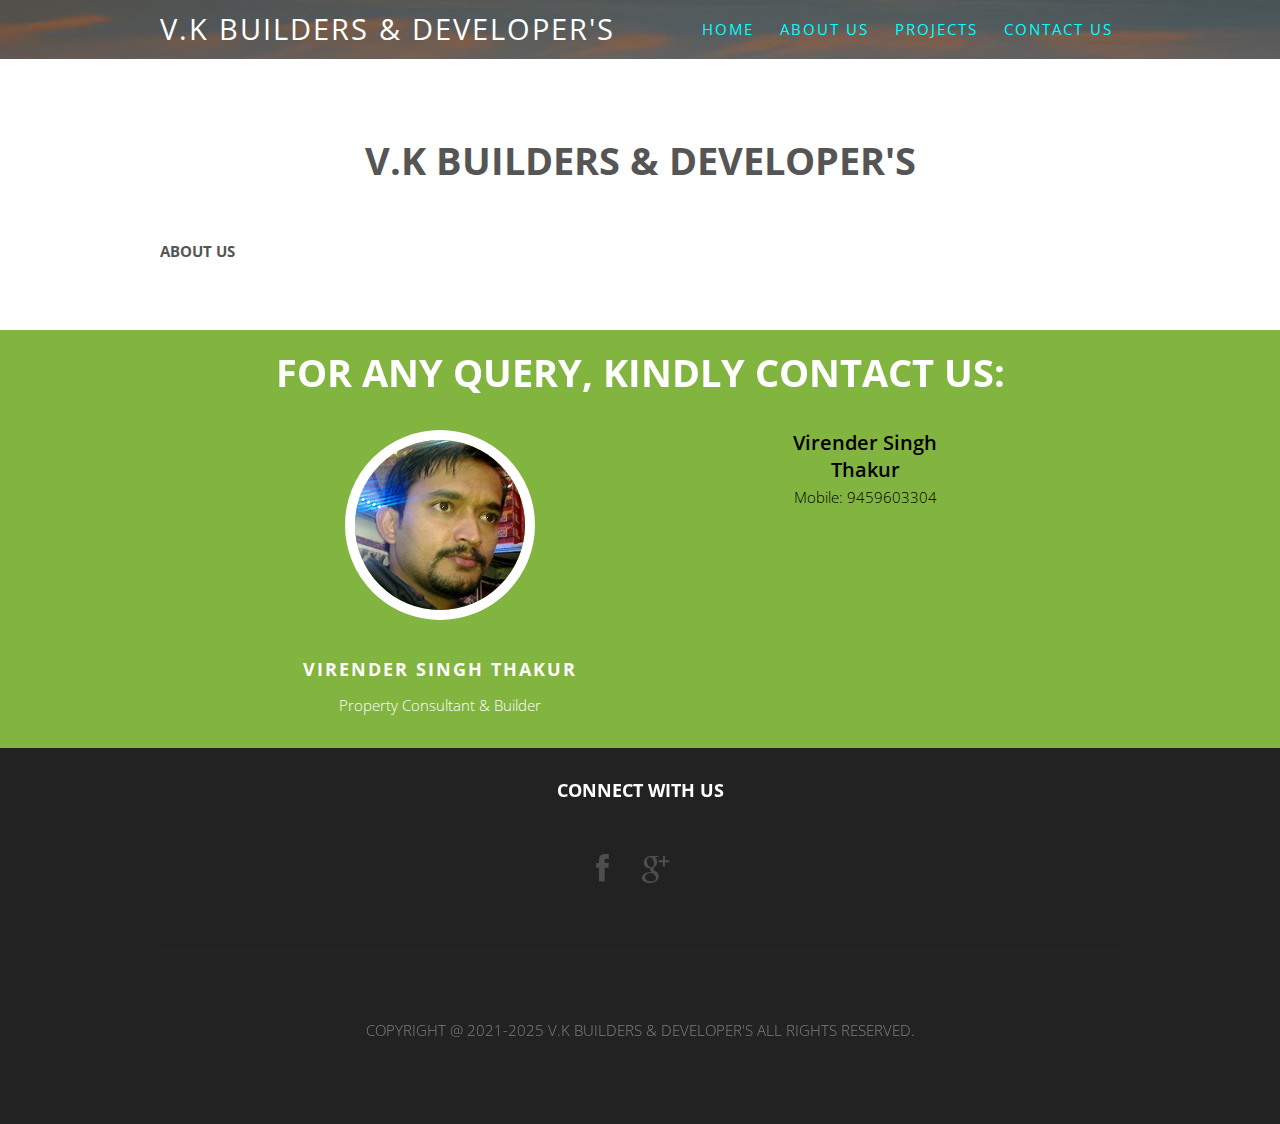
==== aboutus.html @ f0c11429 "inital commit" ====
﻿<!DOCTYPE HTML>
<html>
<head>
	<title>V.K BUILDERS & DEVELOPER'S</title>
	<meta http-equiv="content-type" content="text/html; charset=utf-8" />
	<meta name="description" content="" />
	<meta name="keywords" content="" />
	<!--[if lte IE 8]><script src="css/ie/html5shiv.js"></script><![endif]-->
	<script src="js/jquery.min.js"></script>
	<!--<script src="https://code.jquery.com/jquery-3.6.0.min.js"
			integrity="sha256-/xUj+3OJU5yExlq6GSYGSHk7tPXikynS7ogEvDej/m4="
			crossorigin="anonymous"></script>-->
	<script src="js/jquery.dropotron.min.js"></script>
	<script src="js/skel.min.js"></script>
	<script src="js/skel-layers.min.js"></script>
	<script src="js/init.js"></script>
	<script src="js/onloadaboutus.js"></script>
	<noscript>
		<link rel="stylesheet" href="css/skel.css" />
		<link rel="stylesheet" href="css/style.css" />
	</noscript>
	<!--[if lte IE 8]><link rel="stylesheet" href="css/ie/v8.css" /><![endif]-->
</head>
	<body>

		<!-- Header Wrapper -->
			<div class="wrapper style1">
			
			<!-- Header -->
				<div id="header">
					<div class="container">

						<!-- Logo -->
						<!--<img src="./images/logo.png" alt="Logo" width="50" height="50" style="background:#00FFFF; margin-left:20px; margin-top:5px; border-radius: 15px;">-->
						<h1><a href="index.html" id="logo"> 
							<!--<img src="./images/logo.png" alt="Logo" width="50" height="50" style="background:#00FFFF; margin-left:20px; margin-top:5px; border-radius: 15px;">--> 
							 V.K BUILDERS & DEVELOPER'S
							</a>
						</h1>

						<!-- Nav -->
						<nav id="nav">
							<ul style="color:#00FFFF;">
								<!--<li class="active"><a href="index.html">Home</a></li>-->
								<li><a href="index.html">Home</a></li>
								<li><a href="aboutus.html">About US</a></li>
								<li>
									<a href="">Projects</a>
									<ul>
										<li><a href="heerdenclave.html">Heer-D Enclave</a></li>
										<li><a href="commercialspaces.html">Commerical Spaces</a></li>
										<!--<li><a href="#">Jhatingri Cottage Project</a></li>
				<li>
					<a href="">Cottage Project</a>
					<ul>
						<li><a href="#">Kolor</a></li>
						<li><a href="#">Tamhasels</a></li>
						<li><a href="#">Kolar</a></li>
					</ul>
				</li>
			<li><a href="#">Machayaal Project</a></li>-->
									</ul>
								</li>
								<!--<li><a href="left-sidebar.html">Left Sidebar</a></li>-->
								<!--<li><a href="right-sidebar.html">Right Sidebar</a></li>-->
								<li><a href="contactus.html">Contact US</a></li>
							</ul>
						</nav>

					</div>
				</div>
			</div>
		
		<!-- Main -->
			<div id="main" class="wrapper style4">

				<!--Content-->
				<!-- Section Three -->
				<div class="wrapper style4">
					<section class="container" id="aboutspan">
						<header class="major">
							<h2>V.K BUILDERS & DEVELOPER'S</h2>
							<span class="byline"></span>
							
						</header>
						<span class="byline"><b>ABOUT US</b></span>
						<p style="text-align:left">V.K BUILDERS & DEVELOPER'S is a family owned by Virender Singh Thakur with nearly 10 years of building expertise.We are well trusted property builder in Himachal Pradesh for crafting superior residential and commercial properties enhance your life experience in a contemporary world. The supremacy of V.K BUILDERS & DEVELOPER'S lies in optimizing the potential of vacant spaces.</p>
						<span class="byline"> <b>VISION & PHILOSOPHY</b></span>
						<p style="text-align:left">
							We are dedicated to establish a brighter tomorrow. Through expertise, reliability and quality, we are in process of building a legacy that will stand the test of time. <br />
							We lead by example and building trust along with total clarity of thought and a vision that will help in transforming the lives of people. Our aim is to create environment based on shared beliefs, between us and our customers.<br />
							We are commited to Designing and delivering projects as per the needs and aspirations of our clients and promoting and executing fair and transparent transactions with customers and vendors.
						</p>
					</section>
	             </div>
			</div>
		
		<!-- Team -->
			<div class="wrapper style5">
				<section id="team" class="container">
					<header class="major">
						<h2>FOR ANY QUERY, KINDLY CONTACT US:</h2>
						<!--<span class="byline">pulvinar mollis. Vestibulum sem magna, elementum vestibulum arcu</span>-->
					</header>
					<div class="row">
						<div class="3u" style="margin:auto; width: 60%">

								<a href="#" class="image"><img src="images/vkt.png" alt=""></a>
								<h3>Virender Singh Thakur</h3>
								<p>Property Consultant & Builder</p>

						</div>
						<div class="3u">
							
								<p id="contactusp" style=" width: 100%">
									<span class="byline" style="color:black;font-weight:600; font-size:20px">Virender Singh Thakur <br /></span>
									<span class="byline" style="color:black;font-weight:300">Mobile: 9459603304 <br /></span>
									<span class="byline" style="color:black;font-weight:300">Email: virenderthakur27@gmail.com <br /></span>
									<span class="byline" style="color:black;font-weight:300">Address: Near Competent Showroom <br /> Dhelu, Joginder Nagar, H.P</span>
								</p>
						</div>
						<!--<div class="3u">
							<a href="#" class="image"><img src="images/placeholder.png" alt=""></a>
							<h3>Willis Corto</h3>
							<p>In posuere eleifend odio quisque semper augue wisi ligula.</p>
						</div>
						<div class="3u">
							<a href="#" class="image"><img src="images/placeholder.png" alt=""></a>
							<h3>Linda Lee</h3>
							<p>In posuere eleifend odio quisque semper augue wisi ligula.</p>
						</div>-->
					</div>
				</section>
			</div>

	<!-- Footer -->
		<div id="footer">
			<section class="container">
				<header class="major">
					<h3>Connect with us</h3>
				</header>
				<ul class="icons">
					<li class="active"><a href="https://www.facebook.com/virender.thakur.58118" class="fa fa-facebook" target="_blank"><span>Facebook</span></a></li>
					<!--<li><a href="#" class="fa fa-twitter"><span>Twitter</span></a></li>
	                 <li><a href="#" class="fa fa-dribbble"><span>Pinterest</span></a></li>-->
					<li><a href="https://mail.google.com/mail/?view=cm&fs=1&tf=1&to=VIRENDERTHAKUR27@GMAIL.COM&su=Query regarding HEER-D Enclave" target="_blank" class="fa fa-google-plus"><span>Google+</span></a></li>
				</ul> 
				<hr />
			</section>
			
			<!-- Copyright -->
			<div id="copyright">
				Copyright @ 2021-2025 V.K BUILDERS & DEVELOPER'S All Rights Reserved.
			</div>			
		</div>

	</body>
</html>
---- css/skel.css ----
/* Resets (http://meyerweb.com/eric/tools/css/reset/ | v2.0 | 20110126 | License: none (public domain)) */

	html,body,div,span,applet,object,iframe,h1,h2,h3,h4,h5,h6,p,blockquote,pre,a,abbr,acronym,address,big,cite,code,del,dfn,em,img,ins,kbd,q,s,samp,small,strike,strong,sub,sup,tt,var,b,u,i,center,dl,dt,dd,ol,ul,li,fieldset,form,label,legend,table,caption,tbody,tfoot,thead,tr,th,td,article,aside,canvas,details,embed,figure,figcaption,footer,header,hgroup,menu,nav,output,ruby,section,summary,time,mark,audio,video{margin:0;padding:0;border:0;font-size:100%;font:inherit;vertical-align:baseline;}article,aside,details,figcaption,figure,footer,header,hgroup,menu,nav,section{display:block;}body{line-height:1;}ol,ul{list-style:none;}blockquote,q{quotes:none;}blockquote:before,blockquote:after,q:before,q:after{content:'';content:none;}table{border-collapse:collapse;border-spacing:0;}body{-webkit-text-size-adjust:none}

/* Box Model */

	*, *:before, *:after {
		-moz-box-sizing: border-box;
		-webkit-box-sizing: border-box;
		box-sizing: border-box;
	}

/* Container */

	body {
		/* min-width: (containers) */
		min-width: 1200px;
	}

	.container {
		margin-left: auto;
		margin-right: auto;
		
		/* width: (containers) */
		width: 1200px;
	}

	/* Modifiers */
	
		.container.small {
			/* width: (containers) * 0.75; */
			width: 900px;
		}

		.container.big {
			width: 100%;

			/* max-width: (containers) * 1.25; */
			max-width: 1500px;

			/* min-width: (containers); */
			min-width: 1200px;
		}

/* Grid */

	.\31 2u { width: 100% }
	.\31 1u { width: 91.6666666667% }
	.\31 0u { width: 83.3333333333% }
	.\39 u { width: 75% }
	.\38 u { width: 66.6666666667% }
	.\37 u { width: 58.3333333333% }
	.\36 u { width: 50% }
	.\35 u { width: 41.6666666667% }
	.\34 u { width: 33.3333333333% }
	.\33 u { width: 25% }
	.\32 u { width: 16.6666666667% }
	.\31 u { width: 8.3333333333% }
	.\-11u { margin-left: 91.6666666667% }
	.\-10u { margin-left: 83.3333333333% }
	.\-9u { margin-left: 75% }
	.\-8u { margin-left: 66.6666666667% }
	.\-7u { margin-left: 58.3333333333% }
	.\-6u { margin-left: 50% }
	.\-5u { margin-left: 41.6666666667% }
	.\-4u { margin-left: 33.3333333333% }
	.\-3u { margin-left: 25% }
	.\-2u { margin-left: 16.6666666667% }
	.\-1u { margin-left: 8.3333333333% }

	/* Rows */

		.row > * {
			float: left;
		}

		.row:after {
			content: '';
			display: block;
			clear: both;
			height: 0;
		}

		.row:first-child > * {
			padding-top: 0 !important;
		}

		/* Normal */

			.row > * {
				/* padding-left: (gutters) */
				padding-left: 40px;
			}

			.row + .row > * {
				/* padding: (gutters) 0 0 (gutters) */
				padding: 40px 0 0 40px;
			}

			.row {
				/* margin-left: -(gutters) */
				margin-left: -40px;
			}

		/* Flush */

			.row.flush > * {
				padding-left: 0;
			}

			.row + .row.flush > * {
				padding: 0;
			}

			.row.flush {
				margin-left: 0;
			}

		/* Quarter */

			.row.quarter > * {
				/* padding-left: (gutters * 0.25) */
				padding-left: 10px;
			}

			.row + .row.quarter > * {
				/* padding: (gutters * 0.25) 0 0 (gutters * 0.25) */
				padding: 10px 0 0 10px;
			}

			.row.quarter {
				/* margin-left: -(gutters * 0.25) */
				margin-left: -10px;
			}

		/* Half */

			.row.half > * {
				/* padding-left: (gutters * 0.5) */
				padding-left: 20px;
			}

			.row + .row.half > * {
				/* padding: (gutters * 0.5) 0 0 (gutters * 0.5) */
				padding: 20px 0 0 20px;
			}

			.row.half {
				/* margin-left: -(gutters * 0.5) */
				margin-left: -20px;
			}

		/* One and (a) Half */

			.row.oneandhalf > * {
				/* padding-left: (gutters * 1.5) */
				padding-left: 60px;
			}

			.row + .row.oneandhalf > * {
				/* padding: (gutters * 1.5) 0 0 (gutters * 1.5) */
				padding: 60px 0 0 60px;
			}

			.row.oneandhalf {
				/* margin-left: -(gutters * 1.5) */
				margin-left: -60px;
			}

		/* Double */

			.row.double > * {
				/* padding-left: (gutters * 2) */
				padding-left: 80px;
			}

			.row + .row.double > * {
				/* padding: (gutters * 2) 0 0 (gutters * 2) */
				padding: 80px 0 0 80px;
			}

			.row.double {
				/* margin-left: -(gutters * 2) */
				margin-left: -80px;
			}
---- css/style.css ----
@import url("font-awesome.min.css");
@import url("http://fonts.googleapis.com/css?family=Open+Sans:300,400,600,700,800");



	body {
		background: #222222;
	}

		body.loading * {
			-moz-transition: none !important;
			-webkit-transition: none !important;
			-o-transition: none !important;
			-ms-transition: none !important;
			transition: none !important;
			-moz-animation: none !important;
			-webkit-animation: none !important;
			-o-animation: none !important;
			-ms-animation: none !important;
			animation: none !important;
		}

	body, input, select, textarea {
		color: #555555;
		font-family: 'Open Sans', sans-serif;
		font-size: 12pt;
		font-weight: 300;
		line-height: 1.65em;
	}

	a {
		color: #82b440;
		text-decoration: underline;
	}

	strong, b {
		font-weight: 700;
	}

	em, i {
		font-style: italic;
	}

	p, ul, ol, dl, table, blockquote {
		margin: 0 0 2em 0;
	}

	p {
		line-height: 1.8em;
	}

		p.medium {
			font-size: 1.4em;
		}

	h1, h2, h3, h4, h5, h6 {
		color: inherit;
		font-weight: 700;
	}

		h1 a, h2 a, h3 a, h4 a, h5 a, h6 a {
			color: inherit;
			text-decoration: none;
		}

	h2 {
		font-size: 1.5em;
	}

	h3 {
		font-size: 1.25em;
	}

	sub {
		font-size: 0.8em;
		position: relative;
		top: 0.5em;
	}

	sup {
		font-size: 0.8em;
		position: relative;
		top: -0.5em;
	}

	hr {
		border-top: solid 1px #82b440;
		border: 0;
		margin-bottom: 1.5em;
	}

	blockquote {
		border-left: solid 0.5em #82b440;
		font-style: italic;
		padding: 1em 0 1em 2em;
	}

	section.special, article.special {
		text-align: center;
	}

	header.major {
		padding-bottom: 3em;
		text-align: center;
		text-transform: uppercase;
	}

		header.major h2 {
			font-size: 2.6em;
			font-weight: 700;
		}

		header.major .byline {
			display: block;
			padding-top: 1em;
			letter-spacing: 1px;
			font-size: 1.4em;
		}

	footer > :last-child {
		margin-bottom: 0;
	}

	footer.major {
		padding-top: 3em;
	}

/* Form */

	input[type="text"],
	input[type="password"],
	input[type="email"],
	textarea {
		-moz-appearance: none;
		-webkit-appearance: none;
		-o-appearance: none;
		-ms-appearance: none;
		appearance: none;
		background: none;
		border: solid 1px #82b440;
		color: inherit;
		display: block;
		outline: 0;
		padding: 0.75em;
		text-decoration: none;
		width: 100%;
	}

		input[type="text"]:focus,
		input[type="password"]:focus,
		input[type="email"]:focus,
		textarea:focus {
			border-color: #82b440;
		}

	input[type="text"],
	input[type="password"],
	input[type="email"] {
		line-height: 1em;
	}

	::-webkit-input-placeholder {
		color: inherit;
		opacity: 0.5;
		position: relative;
		top: 3px;
	}

	:-moz-placeholder {
		color: inherit;
		opacity: 0.5;
	}

	::-moz-placeholder {
		color: inherit;
		opacity: 0.5;
	}

	:-ms-input-placeholder {
		color: inherit;
		opacity: 0.5;
	}

	.formerize-placeholder {
		color: rgba(85, 85, 85, 0.5) !important;
	}

/* Image */

	.image {
		border: 0;
		position: relative;
	}

		.image.fit {
			display: block;
		}

			.image.fit img {
				display: block;
				width: 100%;
			}

		.image.feature {
			display: block;
			margin: 0 0 2em 0;
		}

			.image.feature img {
				display: block;
				width: 100%;
			}

/* Icon */

	.icon {
		position: relative;
	}

		.icon:before {
			content: "";
			-moz-osx-font-smoothing: grayscale;
			-webkit-font-smoothing: antialiased;
			font-family: FontAwesome;
			font-style: normal;
			font-weight: normal;
			text-transform: none !important;
		}

		.icon > .label {
			display: none;
		}

/* Lists */

	ol.default {
		list-style: decimal;
		padding-left: 1.25em;
	}

		ol.default li {
			padding-left: 0.25em;
		}

	ul.default {
		margin: 0;
		padding: 0;
		list-style: none;
	}

		ul.default li {
			padding: 0.40em 0em;
		}

	ul.icons {
		cursor: default;
		padding-bottom: 2em;
	}

		ul.icons li {
			display: inline-block;
			line-height: 1em;
			padding: 0.5em 1em;
		}

			ul.icons li:first-child {
				padding-left: 0;
			}

			ul.icons li span {
				display: none;
			}

			ul.icons li a {
				text-decoration: none;
				font-size: 2em;
				color: inherit;
				opacity: 0.2;
				-moz-transition: all 0.35s ease-in-out;
				-webkit-transition: all 0.35s ease-in-out;
				-o-transition: all 0.35s ease-in-out;
				-ms-transition: all 0.35s ease-in-out;
				transition: all 0.35s ease-in-out;
			}

			ul.icons li a:hover {
				color: inherit;
				opacity: 1;
			}

	ul.actions {
		cursor: default;
	}

		ul.actions:last-child {
			margin-bottom: 0;
		}

		ul.actions li {
			display: inline-block;
			padding: 0 0 0 1.5em;
		}

			ul.actions li:first-child {
				padding: 0;
			}

		ul.actions.vertical li {
			display: block;
			padding: 1.5em 0 0 0;
		}

			ul.actions.vertical li:first-child {
				padding: 0;
			}

	ul.special-icons {
		margin: 0em;
		padding: 0em;
	}

		ul.special-icons > li {
			position: relative;
			padding: 0.50em 0em 0.50em 0em;
		}

		ul.special-icons > li:before {
			position: absolute;
			left: 0;
			top: 2em;
			display: block;
			background: none;
			font-size: 2em;
			border-radius: 5px;
		}

		ul.special-icons > li:first-child {
			border-top: none;
		}

		ul.special-icons h3 {
			margin-bottom: 0.80em;
			line-height: 2em;
			text-transform: uppercase;
			font-weight: 700;
			font-size: 1.2em;
		}

		ul.special-icons span {
			line-height: 190%;
		}

		ul.special-icons .fa {
			float: left;
			display: inline-block;
			padding-right: 1em;
			font-size: 1.4em;
			color: #82b440;
		}

		ul.special-icons p {
			padding-left: 2.7em;
		}

/* Tables */

	table {
		width: 100%;
	}

		table.default {
			width: 100%;
		}

			table.default tbody tr {
				border-bottom: solid 1px #82b440;
			}

			table.default td {
				padding: 0.5em 1em 0.5em 1em;
			}

			table.default th {
				font-weight: 700;
				padding: 0.5em 1em 0.5em 1em;
				text-align: left;
			}

			table.default thead {
				background: #555555;
				color: #fff;
			}

/* Button */

	input[type="submit"],
	input[type="reset"],
	input[type="button"],
	.button {
		-moz-appearance: none;
		-webkit-appearance: none;
		-o-appearance: none;
		-ms-appearance: none;
		appearance: none;
		background: none;
		border-radius: none;
		border: 2px solid;
		border-color: #82b440;
		color: #82b440;
		cursor: pointer;
		display: inline-block;
		padding: 0.90em 1.2em;
		letter-spacing: 1px;
		text-align: center;
		text-decoration: none;
		text-transform: uppercase;
		font-size: 1.4em;
		-moz-transition: all 0.35s ease-in-out;
		-webkit-transition: all 0.35s ease-in-out;
		-o-transition: all 0.35s ease-in-out;
		-ms-transition: all 0.35s ease-in-out;
		transition: all 0.35s ease-in-out;
	}

		input[type="submit"]:hover,
		input[type="reset"]:hover,
		input[type="button"]:hover,
		.button:hover {
			background: #82b440;
			color: white;
		}

		input[type="submit"].alt,
		input[type="reset"].alt,
		input[type="button"].alt,
		.button.alt {
			border-color: inherit;
			color: inherit;
		}

			input[type="submit"].alt:hover,
			input[type="reset"].alt:hover,
			input[type="button"].alt:hover,
			.button.alt:hover {
				background: white;
				color: #82b440;
			}

		input[type="submit"].fit,
		input[type="reset"].fit,
		input[type="button"].fit,
		.button.fit {
			width: 100%;
		}

		input[type="submit"].small,
		input[type="reset"].small,
		input[type="button"].small,
		.button.small {
			font-size: 0.8em;
		}

/* Wrapper */

	.wrapper {
		padding: 2em 0em 0em 0em;
	}

		.wrapper.style1 {
			padding: 0em;
			background: #222222 url(../images/banner.jpg) no-repeat;
			background-size: cover;
		}

		.wrapper.style2 {
			background: #f2f2f2;
		}

			.wrapper.style2 .major {
				text-align: left !important;
			}

				.wrapper.style2 .major h2 {
					display: block;
					margin-bottom: 0.70em;
					letter-spacing: 1px;
					line-height: 1.4em;
					text-transform: uppercase;
					font-size: 1.8em;
					font-weight: 400;
				}

				.wrapper.style2 .major .byline {
					letter-spacing: normal;
					line-height: 1.6em;
					text-transform: capitalize;
					font-size: 1.4em;
				}

			.wrapper.style2 h3 {
				display: block;
				margin-bottom: 1em;
				letter-spacing: 1px;
				line-height: 1.4em;
				text-transform: uppercase;
				font-size: 1.6em;
				font-weight: 400;
			}

		.wrapper.style3 {
			padding-bottom: 6em;
			background: #82b440;
			text-align: center;
			color: white;
		}

			.wrapper.style3 .container {
				padding-left: 6em;
				padding-right: 6em;
			}

			.wrapper.style3 p {
				font-size: 1.6em;
			}

		.wrapper.style4 {
			background: white;
		}

		.wrapper.style5 {
			background: #82b440;
			text-align: center;
			color: white;
		}

			.wrapper.style5 .image {
				display: block;
				width: 60%;
				margin: 0em auto 2em auto;
			}

				.wrapper.style5 .image img {
					border-radius: 50%;
					border: 10px solid;
					border-color: white;
				}

/* Header */

	#header {
		color: white;
		height: 4em;
		background: rgba(0, 0, 0, 0.5);
	}

		#header .container {
			position: relative;
		}

/*	.homepage #nav {
		position: static;
		right: none;
		text-align: center;
	}*/

	#logo {
		line-height: 2em;
		letter-spacing: 2px;
		text-transform: uppercase;
		font-size: 2em;
		font-weight: 400;
	}

		#logo h1 {
			display: inline-block;
			margin: 0;
			padding: 0;
		}

		#logo a {
			color: inherit;
		}

	#nav {
		position: absolute;
		top: 0;
		right: 0;
	}

		#nav > ul {
			margin: 0;
		}

			#nav > ul > li {
				border-radius: 4px;
				display: inline-block;
				margin-left: 0.5em;
				padding: 0 0.5em;
			}

				#nav > ul > li a {
					color: inherit;
					line-height: 4em;
					letter-spacing: 2px;
					text-decoration: none;
					text-transform: uppercase;
					font-weight: 400;
					font-size: 1em;
				}

				#nav > ul > li:first-child {
					margin-left: 0;
				}

				#nav > ul > li.active a {
					color: white;
				}

				#nav > ul > li > ul {
					display: none;
				}

/* Dropotron */

	.dropotron {
		top: 2em;
		background: rgba(32, 32, 32, 0.75);
		border-radius: 4px;
		color: inherit;
		min-width: 12em;
		padding: 1em 0;
		color: white;
	}

		.dropotron > li {
			line-height: 2em;
			padding: 0 1em;
		}

			.dropotron > li > a {
				color: inherit;
				letter-spacing: 2px;
				text-decoration: none;
				text-transform: uppercase;
			}

			.dropotron > li.active > a, .dropotron > li:hover > a {
				color: inherit;
			}

		.dropotron.level-0 {
			border-radius: 0 0 4px 4px;
			font-size: 1em;
			margin-left: -0.5em;
		}

/* Banner */

	#banner {
		padding: 6em 0em 3em 0em;
		text-align: center;
		text-transform: uppercase;
		color: white;
	}

		#banner .container {
			padding: 0em 8em;
		}

		#banner h2 {
			display: inline-block;
			padding: 0.50em 0.30em;
			/*background: #00FFFF;*/
			background: #800000;
			font-size: 3em;
			font-weight: 400;
			/*	color: black;*/
			opacity: 0.5;
			border-radius: 15px;
		}

		#banner span, #banner p {
			display: block;
			letter-spacing: 1px;
			text-transform: uppercase;
			font-size: 1.6em;
			font-weight: 300;
		}

		#banner span {
			padding: 1em 0em;
		}

/* Main */

	#main {
		padding: 4em 0;
	}

		#main #content .major, #main #sidebar .major {
			text-align: left;
		}

		#main #sidebar section {
			margin-top: 4em;
		}

			#main #sidebar section:first-child {
				margin-top: 0;
			}

		#main #sidebar .major {
			padding-bottom: 2em;
		}

			#main #sidebar .major h2 {
				font-size: 1.8em;
			}

/* Footer */

	#footer {
		padding: 2em 0 2em 0;
		text-align: center;
		color: white;
	}

		#footer hr {
			border-bottom: 1px solid;
			border-color: inherit;
			opacity: .05;
		}

		#footer .major h2 {
			color: inherit;
		}

		#footer .major .byline {
			color: inherit;
			opacity: .4;
		}

		#footer .copyright {
			margin-top: 3em;
			text-align: center;
		}

/* Copyright */

	#copyright {
		position: relative;
		text-transform: uppercase;
		text-align: center;
		padding: 3em 0em 3em 0em;
		color: inherit;
		opacity: .40;
		/*height: 40px;*/
	}

		#copyright a {
			text-decoration: none;
			color: inherit;
		}

/* Extra */

	#extra1 h2 {
		display: block;
		margin-bottom: 1em;
		letter-spacing: 1px;
		line-height: 1.4em;
		text-transform: uppercase;
		font-size: 1.8em;
		font-weight: 400;
	}

	#extra1 h3 {
		display: block;
		margin-bottom: 1em;
		letter-spacing: 1px;
		line-height: 1.4em;
		text-transform: uppercase;
		font-size: 1.6em;
		font-weight: 400;
	}

/* Team */

	#team h3 {
		margin-bottom: 0.50em;
		letter-spacing: 2px;
		text-transform: uppercase;
		font-weight: 700;
	}
---- css/ie/v8.css ----
/*
	Solarize by TEMPLATED
	templated.co @templatedco
	Released for free under the Creative Commons Attribution 3.0 license (templated.co/license)
*/

/* Header */

	#header {
		background: #4c4c4c;
	}

/* Wrapper */

	.wrapper.style5 .image img {
		position: relative;
		-ms-behavior: url("css/ie/PIE.htc");
	}

/* Dropotron */

	.dropotron {
		background: #4c4c4c;
	}

/* Copyright */

	#copyright .container {
		border-color: #303030;
	}
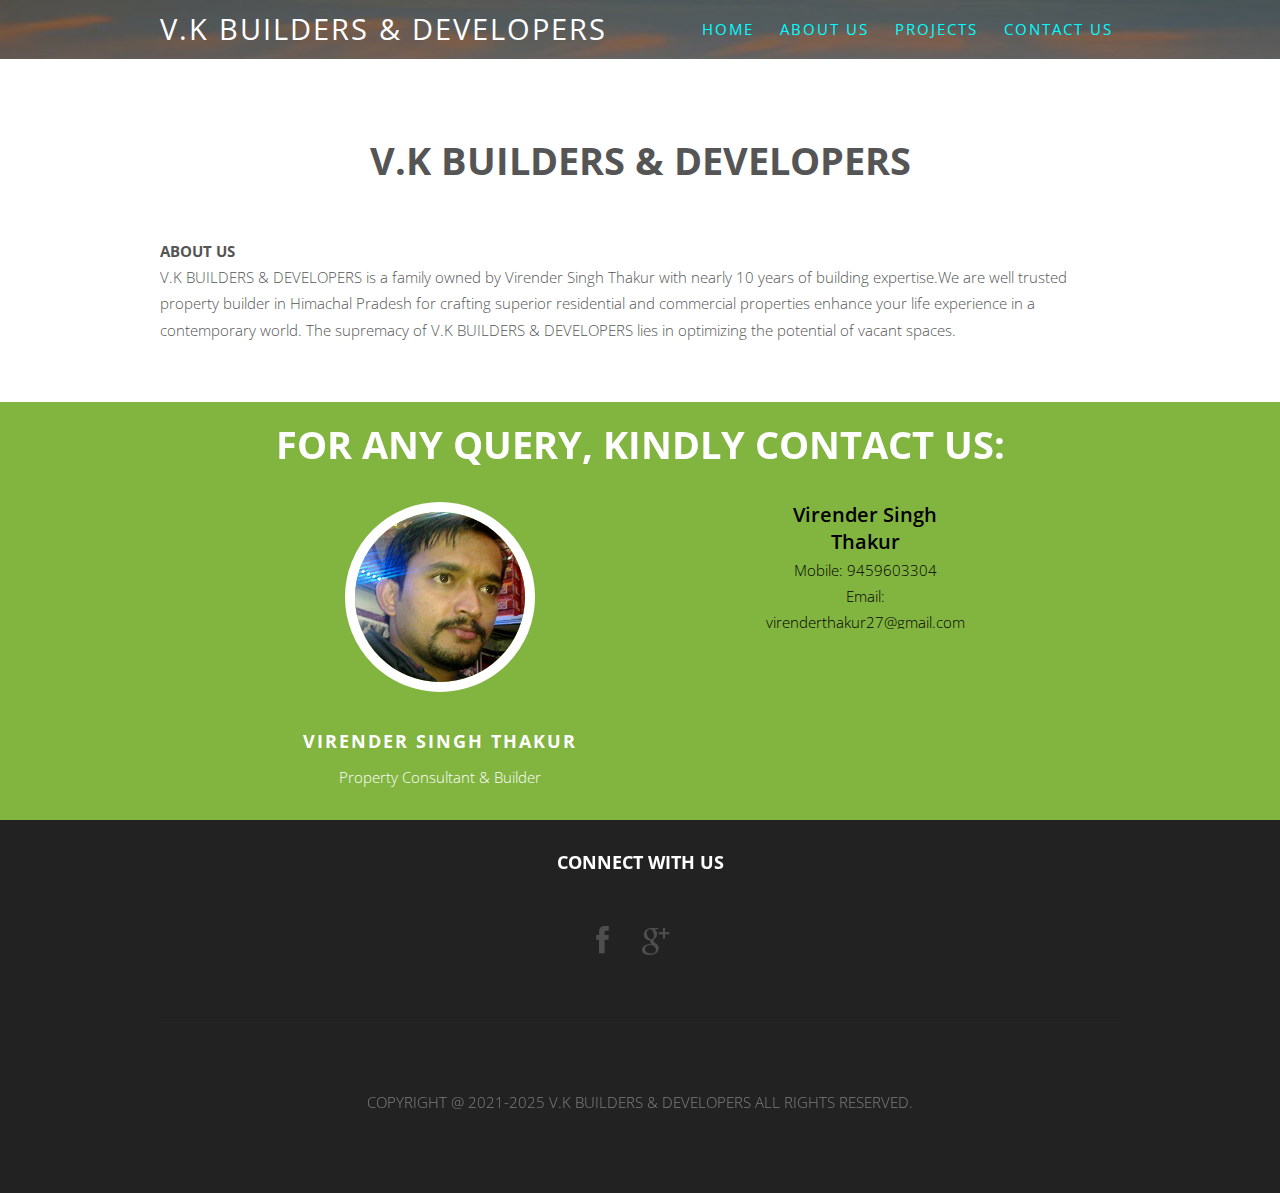
==== commit bd38e082: "updated residential" ====
--- a/aboutus.html
+++ b/aboutus.html
@@ -1,7 +1,7 @@
 ﻿<!DOCTYPE HTML>
 <html>
 <head>
-	<title>V.K BUILDERS & DEVELOPER'S</title>
+	<title>V.K BUILDERS & DEVELOPERS</title>
 	<meta http-equiv="content-type" content="text/html; charset=utf-8" />
 	<meta name="description" content="" />
 	<meta name="keywords" content="" />
@@ -34,7 +34,7 @@
 						<!--<img src="./images/logo.png" alt="Logo" width="50" height="50" style="background:#00FFFF; margin-left:20px; margin-top:5px; border-radius: 15px;">-->
 						<h1><a href="index.html" id="logo"> 
 							<!--<img src="./images/logo.png" alt="Logo" width="50" height="50" style="background:#00FFFF; margin-left:20px; margin-top:5px; border-radius: 15px;">--> 
-							 V.K BUILDERS & DEVELOPER'S
+							 V.K BUILDERS & DEVELOPERS
 							</a>
 						</h1>
 
@@ -79,12 +79,12 @@
 				<div class="wrapper style4">
 					<section class="container" id="aboutspan">
 						<header class="major">
-							<h2>V.K BUILDERS & DEVELOPER'S</h2>
+							<h2>V.K BUILDERS & DEVELOPERS</h2>
 							<span class="byline"></span>
 							
 						</header>
 						<span class="byline"><b>ABOUT US</b></span>
-						<p style="text-align:left">V.K BUILDERS & DEVELOPER'S is a family owned by Virender Singh Thakur with nearly 10 years of building expertise.We are well trusted property builder in Himachal Pradesh for crafting superior residential and commercial properties enhance your life experience in a contemporary world. The supremacy of V.K BUILDERS & DEVELOPER'S lies in optimizing the potential of vacant spaces.</p>
+						<p style="text-align:left">V.K BUILDERS & DEVELOPERS is a family owned by Virender Singh Thakur with nearly 10 years of building expertise.We are well trusted property builder in Himachal Pradesh for crafting superior residential and commercial properties enhance your life experience in a contemporary world. The supremacy of V.K BUILDERS & DEVELOPERS lies in optimizing the potential of vacant spaces.</p>
 						<span class="byline"> <b>VISION & PHILOSOPHY</b></span>
 						<p style="text-align:left">
 							We are dedicated to establish a brighter tomorrow. Through expertise, reliability and quality, we are in process of building a legacy that will stand the test of time. <br />
@@ -150,7 +150,7 @@
 			
 			<!-- Copyright -->
 			<div id="copyright">
-				Copyright @ 2021-2025 V.K BUILDERS & DEVELOPER'S All Rights Reserved.
+				Copyright @ 2021-2025 V.K BUILDERS & DEVELOPERS All Rights Reserved.
 			</div>			
 		</div>
 
--- a/css/skel.css
+++ b/css/skel.css
@@ -1,4 +1,4 @@
-/* Resets (http://meyerweb.com/eric/tools/css/reset/ | v2.0 | 20110126 | License: none (public domain)) */
+
 
 	html,body,div,span,applet,object,iframe,h1,h2,h3,h4,h5,h6,p,blockquote,pre,a,abbr,acronym,address,big,cite,code,del,dfn,em,img,ins,kbd,q,s,samp,small,strike,strong,sub,sup,tt,var,b,u,i,center,dl,dt,dd,ol,ul,li,fieldset,form,label,legend,table,caption,tbody,tfoot,thead,tr,th,td,article,aside,canvas,details,embed,figure,figcaption,footer,header,hgroup,menu,nav,output,ruby,section,summary,time,mark,audio,video{margin:0;padding:0;border:0;font-size:100%;font:inherit;vertical-align:baseline;}article,aside,details,figcaption,figure,footer,header,hgroup,menu,nav,section{display:block;}body{line-height:1;}ol,ul{list-style:none;}blockquote,q{quotes:none;}blockquote:before,blockquote:after,q:before,q:after{content:'';content:none;}table{border-collapse:collapse;border-spacing:0;}body{-webkit-text-size-adjust:none}
 
--- a/css/style.css
+++ b/css/style.css
@@ -791,4 +791,5 @@
 		letter-spacing: 2px;
 		text-transform: uppercase;
 		font-weight: 700;
-	}+	}
+
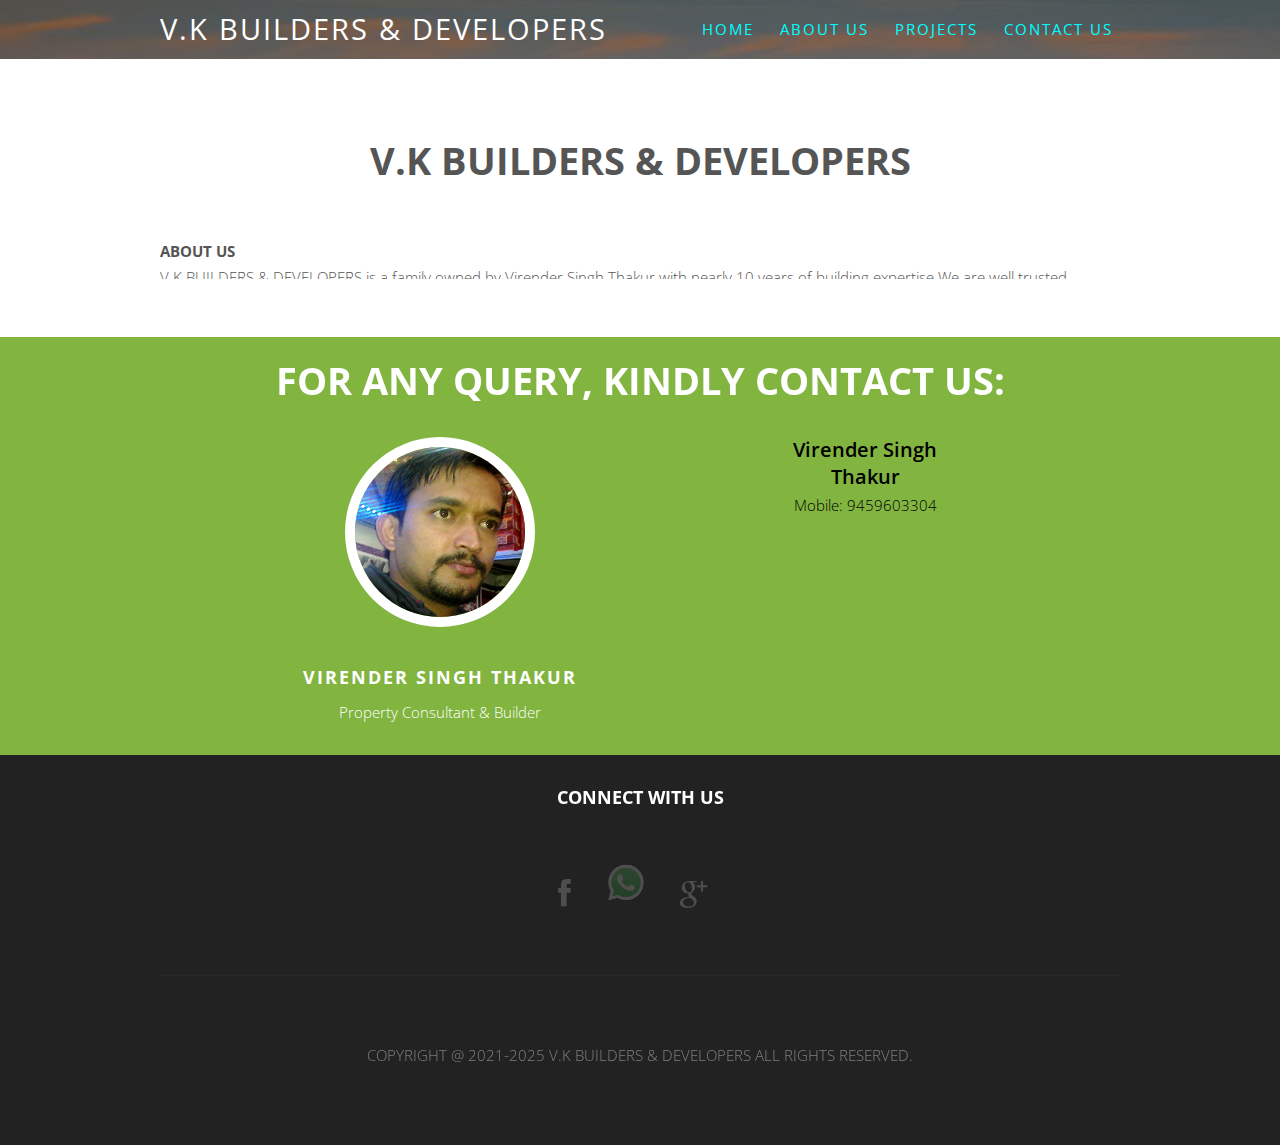
==== commit 1238ff83: "whatsapp" ====
--- a/aboutus.html
+++ b/aboutus.html
@@ -141,8 +141,8 @@
 				</header>
 				<ul class="icons">
 					<li class="active"><a href="https://www.facebook.com/virender.thakur.58118" class="fa fa-facebook" target="_blank"><span>Facebook</span></a></li>
-					<!--<li><a href="#" class="fa fa-twitter"><span>Twitter</span></a></li>
-	                 <li><a href="#" class="fa fa-dribbble"><span>Pinterest</span></a></li>-->
+					<li><a href="https://wa.link/hrda40"><img src="images/WhatsApp.svg" alt="WhatsApp" style="width:42px;height:42px;"></a></li>
+	                 <!--<li><a href="#" class="fa fa-dribbble"><span>Pinterest</span></a></li>-->
 					<li><a href="https://mail.google.com/mail/?view=cm&fs=1&tf=1&to=VIRENDERTHAKUR27@GMAIL.COM&su=Query regarding HEER-D Enclave" target="_blank" class="fa fa-google-plus"><span>Google+</span></a></li>
 				</ul> 
 				<hr />
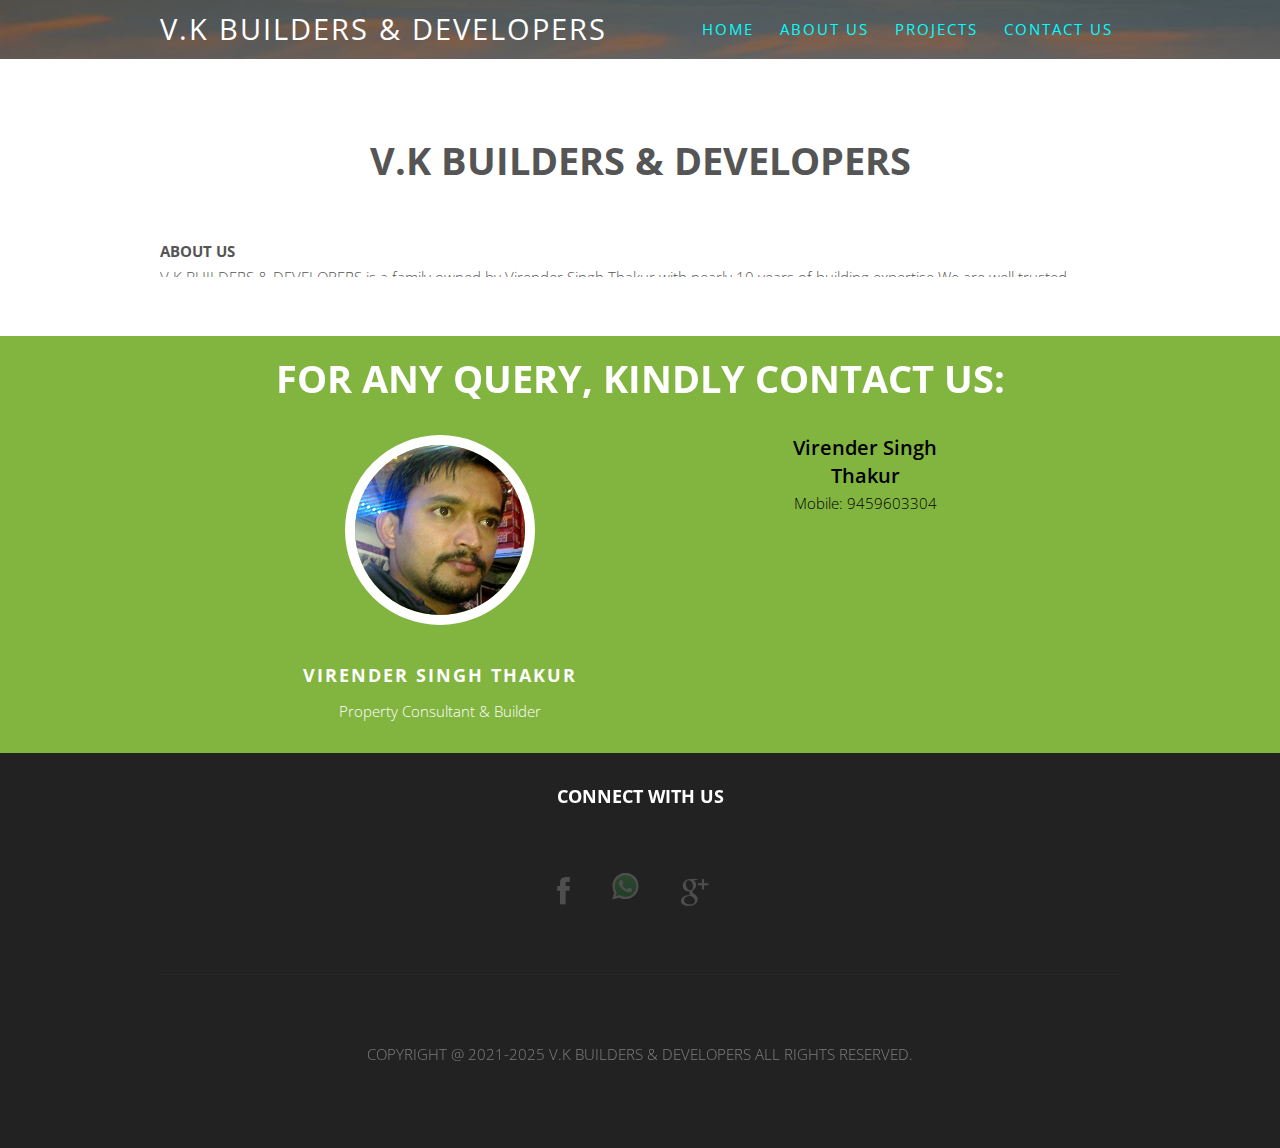
==== commit e787b061: "Papa Ji correction" ====
--- a/aboutus.html
+++ b/aboutus.html
@@ -84,12 +84,12 @@
 							
 						</header>
 						<span class="byline"><b>ABOUT US</b></span>
-						<p style="text-align:left">V.K BUILDERS & DEVELOPERS is a family owned by Virender Singh Thakur with nearly 10 years of building expertise.We are well trusted property builder in Himachal Pradesh for crafting superior residential and commercial properties enhance your life experience in a contemporary world. The supremacy of V.K BUILDERS & DEVELOPERS lies in optimizing the potential of vacant spaces.</p>
+						<p style="text-align:left">V.K BUILDERS & DEVELOPERS is a family owned by Virender Singh Thakur with nearly 10 years of building expertise.We are well trusted property builder in Himachal Pradesh for crafting superior residential and commercial properties to enhance your life experience in a contemporary world. The supremacy of V.K BUILDERS & DEVELOPERS lies in optimizing the potential of vacant spaces.</p>
 						<span class="byline"> <b>VISION & PHILOSOPHY</b></span>
 						<p style="text-align:left">
-							We are dedicated to establish a brighter tomorrow. Through expertise, reliability and quality, we are in process of building a legacy that will stand the test of time. <br />
+							We are dedicated to establish a brighter tomorrow through expertise, reliability and quality. We are in process of building a legacy that will stand the test of time. <br />
 							We lead by example and building trust along with total clarity of thought and a vision that will help in transforming the lives of people. Our aim is to create environment based on shared beliefs, between us and our customers.<br />
-							We are commited to Designing and delivering projects as per the needs and aspirations of our clients and promoting and executing fair and transparent transactions with customers and vendors.
+							We are commited to Designing and Delivering projects as per the needs and aspirations of our clients and promoting and executing fair and transparent transactions with customers and vendors.
 						</p>
 					</section>
 	             </div>
@@ -141,7 +141,7 @@
 				</header>
 				<ul class="icons">
 					<li class="active"><a href="https://www.facebook.com/virender.thakur.58118" class="fa fa-facebook" target="_blank"><span>Facebook</span></a></li>
-					<li><a href="https://wa.link/hrda40"><img src="images/WhatsApp.svg" alt="WhatsApp" style="width:42px;height:42px;"></a></li>
+					<li><a href="https://wa.link/hrda40"><img src="images/WhatsApp.svg" alt="WhatsApp" style="width:45px;height:42px; padding-top:11px"></a></li>
 	                 <!--<li><a href="#" class="fa fa-dribbble"><span>Pinterest</span></a></li>-->
 					<li><a href="https://mail.google.com/mail/?view=cm&fs=1&tf=1&to=VIRENDERTHAKUR27@GMAIL.COM&su=Query regarding HEER-D Enclave" target="_blank" class="fa fa-google-plus"><span>Google+</span></a></li>
 				</ul> 
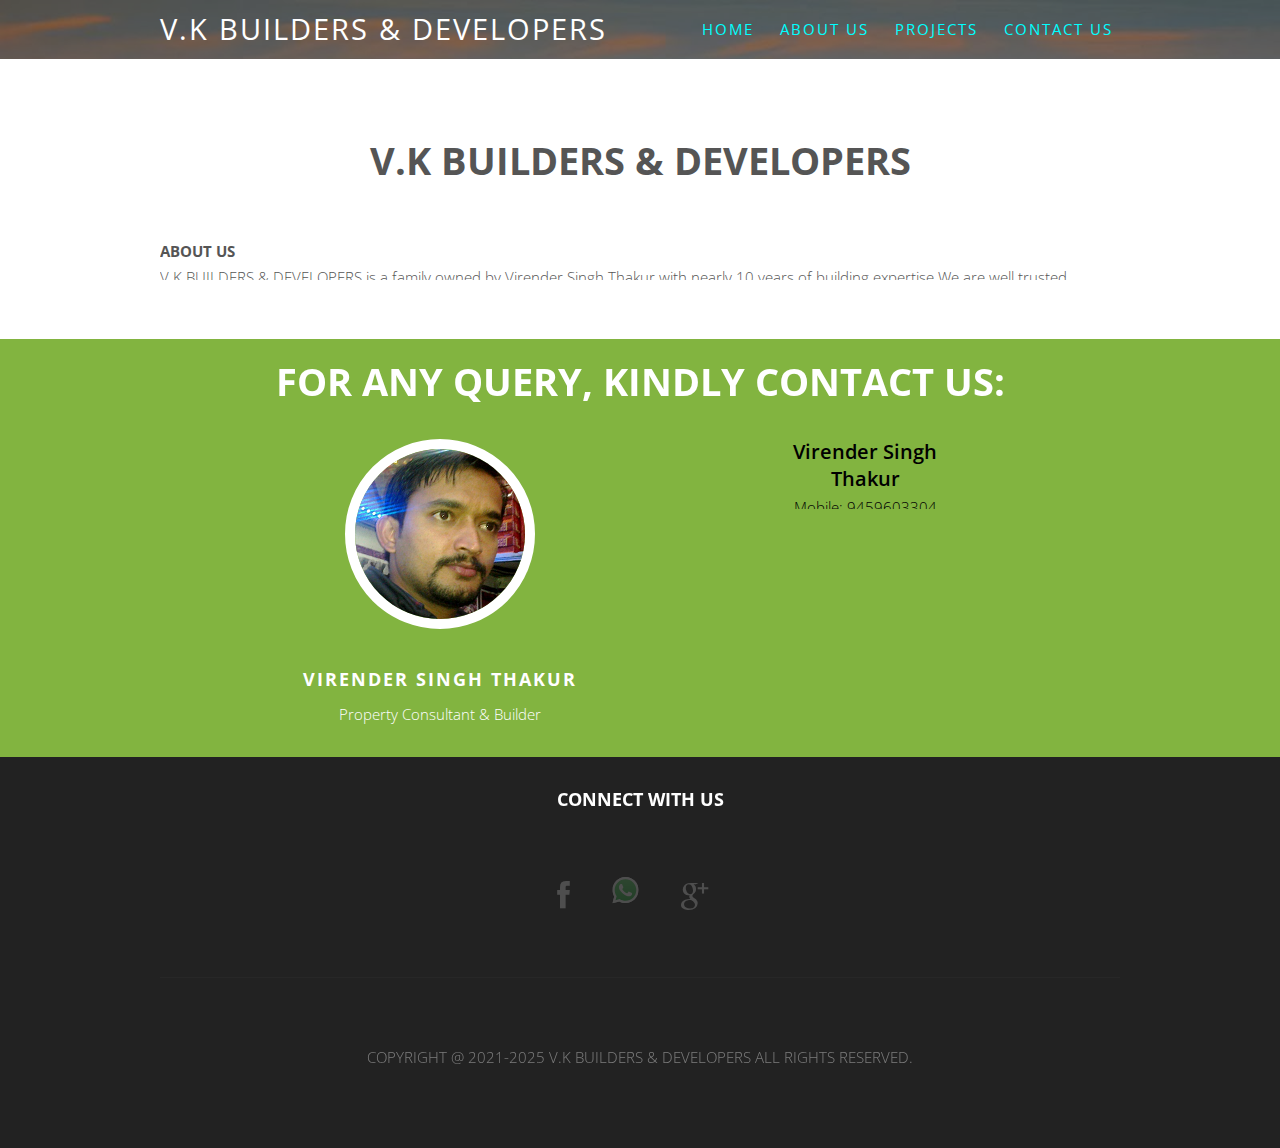
==== commit 5964602b: "Email Address Update" ====
--- a/aboutus.html
+++ b/aboutus.html
@@ -115,7 +115,7 @@
 								<p id="contactusp" style=" width: 100%">
 									<span class="byline" style="color:black;font-weight:600; font-size:20px">Virender Singh Thakur <br /></span>
 									<span class="byline" style="color:black;font-weight:300">Mobile: 9459603304 <br /></span>
-									<span class="byline" style="color:black;font-weight:300">Email: virenderthakur27@gmail.com <br /></span>
+									<span class="byline" style="color:black;font-weight:300">Email: info@vkbuilder.com <br /></span>
 									<span class="byline" style="color:black;font-weight:300">Address: Near Competent Showroom <br /> Dhelu, Joginder Nagar, H.P</span>
 								</p>
 						</div>
@@ -143,7 +143,7 @@
 					<li class="active"><a href="https://www.facebook.com/virender.thakur.58118" class="fa fa-facebook" target="_blank"><span>Facebook</span></a></li>
 					<li><a href="https://wa.link/hrda40"><img src="images/WhatsApp.svg" alt="WhatsApp" style="width:45px;height:42px; padding-top:11px"></a></li>
 	                 <!--<li><a href="#" class="fa fa-dribbble"><span>Pinterest</span></a></li>-->
-					<li><a href="https://mail.google.com/mail/?view=cm&fs=1&tf=1&to=VIRENDERTHAKUR27@GMAIL.COM&su=Query regarding HEER-D Enclave" target="_blank" class="fa fa-google-plus"><span>Google+</span></a></li>
+					<li><a href="https://mail.google.com/mail/?view=cm&fs=1&tf=1&to=info@vkbuilder.com&su=Query regarding HEER-D Enclave" target="_blank" class="fa fa-google-plus"><span>Google+</span></a></li>
 				</ul> 
 				<hr />
 			</section>
